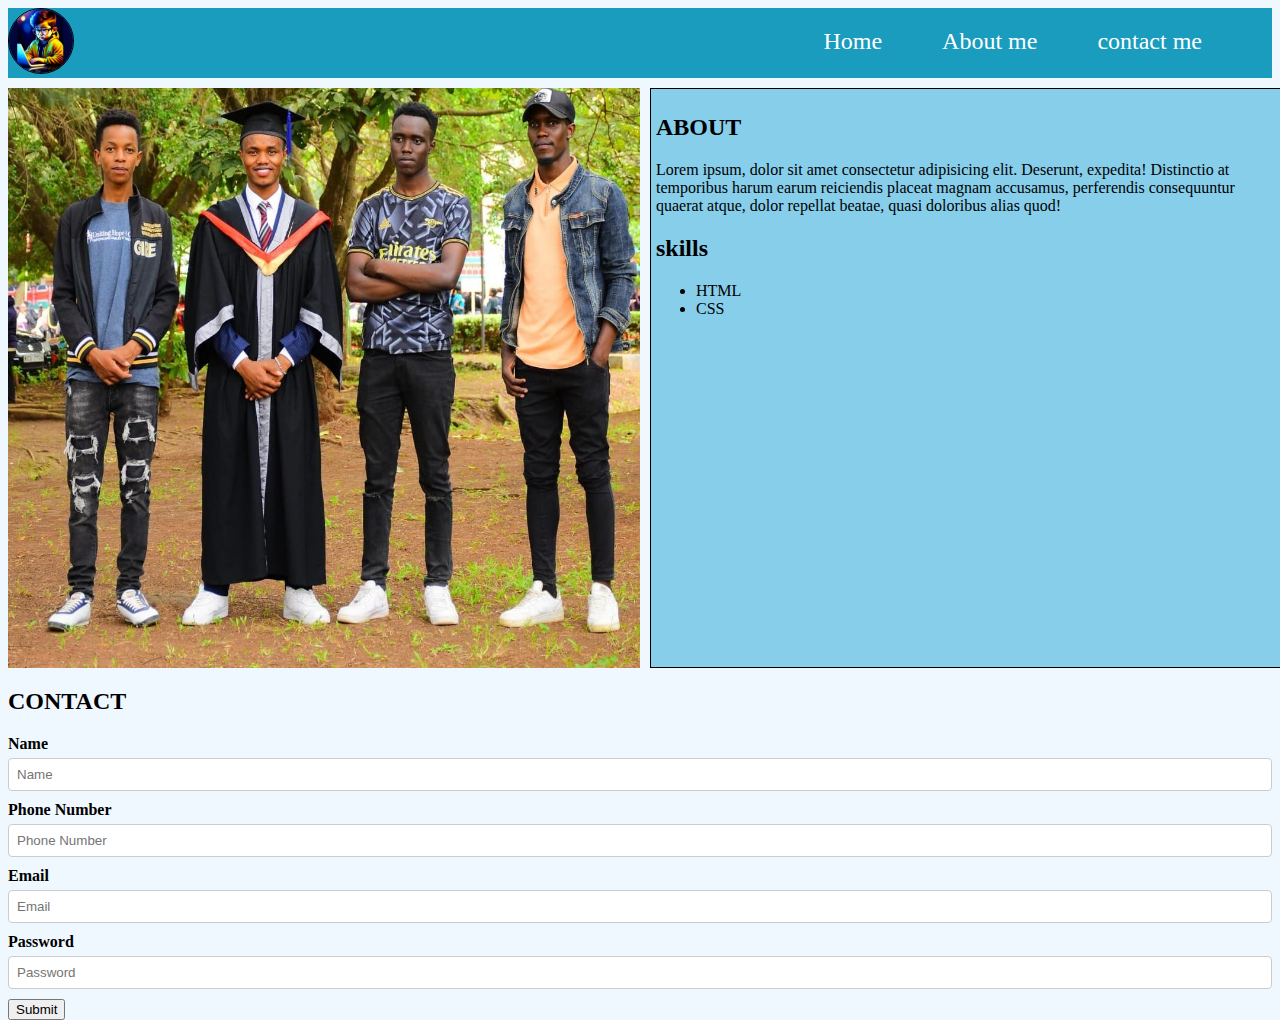
==== index.html @ 18836c30 "added a submit button" ====
<!DOCTYPE html>
<html lang="en">
<head>
    <meta charset="UTF-8">
    <meta name="viewport" content="width=device-width, initial-scale=1.0">
    <title>PORTFOLIO</title>
    <link rel="stylesheet" href="styles.css">
</head>
<body>
    <div class="container1">
        <div class="custom-icon">
            <img src="images/icon.jpeg" alt="" class="custom-icon">
        </div>
        <div class="navigation-bar">
            <nav>
                <ul>
                  <li><a href="#">Home</a></li>
                  <li><a href="#">About me</a></li>
                  <li><a href="#">contact me</a></li>
                 
                </ul>
              </nav>
        </div>
    </div>
    <div class="container2">
        <div class="background-image">
            <img src="images/photo2.jpeg" alt="">
        </div>
        <div class="about">
            <h2>ABOUT</h2>
            <p>Lorem ipsum, dolor sit amet 
                consectetur adipisicing elit. Deserunt, expedita! Distinctio at 
                temporibus harum earum reiciendis placeat magnam accusamus, perferendis consequuntur quaerat atque,
                 dolor repellat beatae, quasi doloribus alias quod!</p>
                 <h2>skills</h2>
                 <p>
                    <ul>
                        <li>HTML</li>
                        <LI>CSS</LI>
                    </ul>
                 </p>
        </div>
    </div>
    <div class="container3">
        <h2>CONTACT</h2>
        <form>
            <label for="Name">Name</label>
            <input type="text" id="Name" placeholder="Name">
            <label for="Phone Number">Phone Number</label>
            <input type="text" id="Phone Nubmer" placeholder="Phone Number">
            <label for="Email">Email</label>
            <input type="text" id="Email" placeholder="Email"> 
            <label for="Password">Password</label>
            <input type="text" id="Password" placeholder="Password">
           
            <button>Submit</button>
            
        </form>
    </div>
</body>
</html>
---- styles.css ----
html{
    width: 100%;
    height: 100%;
}
body{
    background-color: aliceblue;
}

.container1{
    margin: 0;
    padding: 0;
    display: flex;
    justify-content: space-between;
    width: 100%;
    background-color: #199cbd;
}
.custom-icon img{
    border: 1px solid black;
    width: 64px;
    height: 64px;
    border-radius: 50%;
}
nav {
    background-color: #199cbd;
    padding: 20px;
    
  }
  
  nav ul {
    list-style-type: none;
    margin: 0;
    padding: 0;
    display: flex;
    font-family: 'Times New Roman', Times, serif;
    font-size: 1.5em;
  }
  
  nav ul li {
    margin-right: 40px;
  }
  
  nav ul li a {
    color: #fff;
    text-decoration: none;
    padding: 10px;
    border-radius: 5px;
    
  }
  
  nav ul li a:hover {
    background-color: #000080;
    text-decoration: underline;
    text-decoration-color: bisque;
  }
  .container2{
    margin-top: 10px;
    height: 580px;
  }
  .background-image img{
    width: 50%;
    height: 580px;
    box-sizing: border-box;
    float: left;
    margin-right: -10px;

  }
  .about{
    background-color: skyblue;
    width: 50%;
    height: 580px;
    box-sizing: border-box;
    float: right;
    margin-right: -10px;
    overflow: hidden;
    border: 1px solid black;
    padding: 5px;
    margin-left: -10px;
  }
  label{
    display: block;
  margin-bottom: 5px;
  font-weight: bold;
  }
  input{
    width: 100%;
    padding: 8px;
    margin-bottom: 10px;
    border: 1px solid #ccc;
    border-radius: 4px;
    box-sizing: border-box;
  }
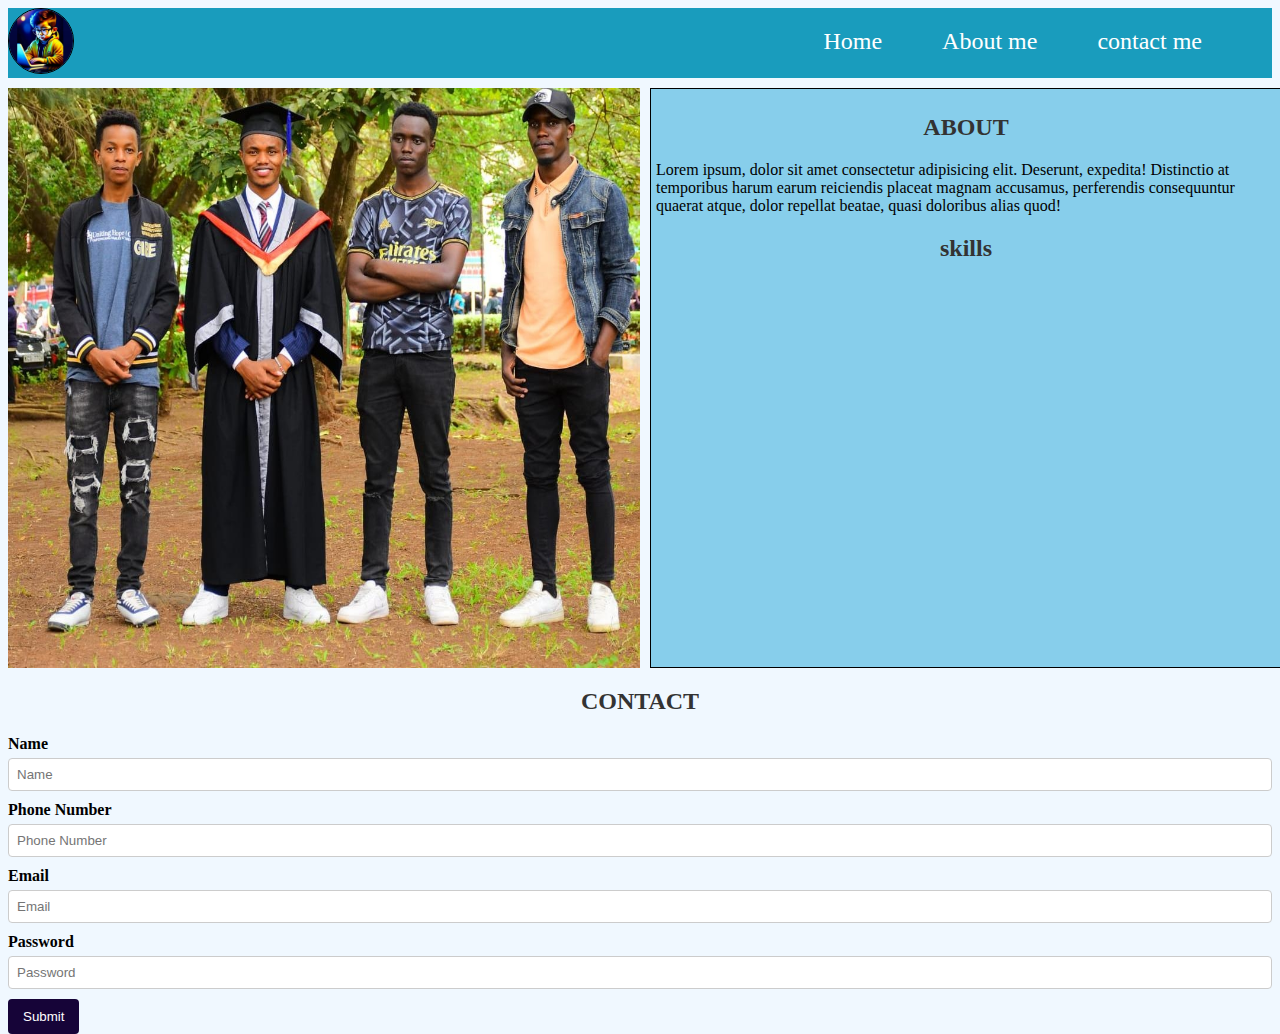
==== commit 2381e390: "removed ul lists in paragraph" ====
--- a/index.html
+++ b/index.html
@@ -34,10 +34,7 @@
                  dolor repellat beatae, quasi doloribus alias quod!</p>
                  <h2>skills</h2>
                  <p>
-                    <ul>
-                        <li>HTML</li>
-                        <LI>CSS</LI>
-                    </ul>
+                    
                  </p>
         </div>
     </div>
--- a/styles.css
+++ b/styles.css
@@ -56,6 +56,12 @@
     margin-top: 10px;
     height: 580px;
   }
+  h2{
+    font-size: 24px;
+    font-weight: bold;
+    color: #333;
+    text-align: center;
+  }
   .background-image img{
     width: 50%;
     height: 580px;
@@ -88,4 +94,11 @@
     border: 1px solid #ccc;
     border-radius: 4px;
     box-sizing: border-box;
+  }
+  button{
+    background-color: #160438;
+  color: white;
+  padding: 10px 15px;
+  border: none;
+  border-radius: 4px;
   }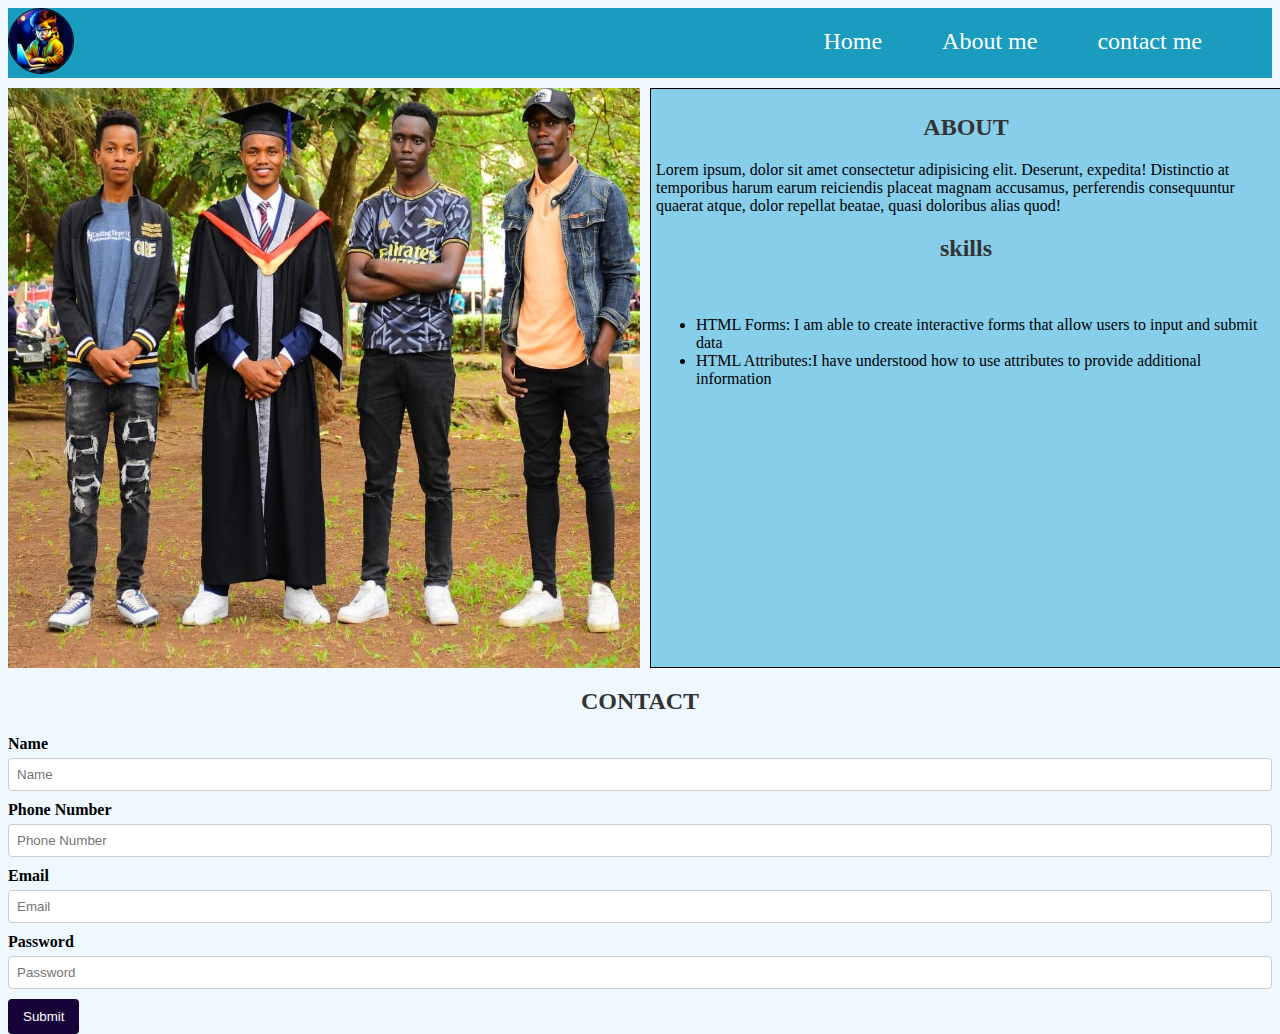
==== commit 704433d5: "added a paragraph containing my skills in the html container div" ====
--- a/index.html
+++ b/index.html
@@ -33,9 +33,18 @@
                 temporibus harum earum reiciendis placeat magnam accusamus, perferendis consequuntur quaerat atque,
                  dolor repellat beatae, quasi doloribus alias quod!</p>
                  <h2>skills</h2>
-                 <p>
-                    
-                 </p>
+                 <div class="html-logo">
+                    <img src="images/html-logo.png" alt="">
+                    <p>
+                        <ul>
+                            <li>HTML Forms:  I am able to create interactive forms that allow users to input and submit data</li>
+                            <li>HTML Attributes:I have understood how to use attributes to provide additional information </li>
+                        </ul>
+                    </p>
+                 </div>
+                 <div class="css-logo">
+                    <img src="images/css.png" alt="">
+                 </div>
         </div>
     </div>
     <div class="container3">
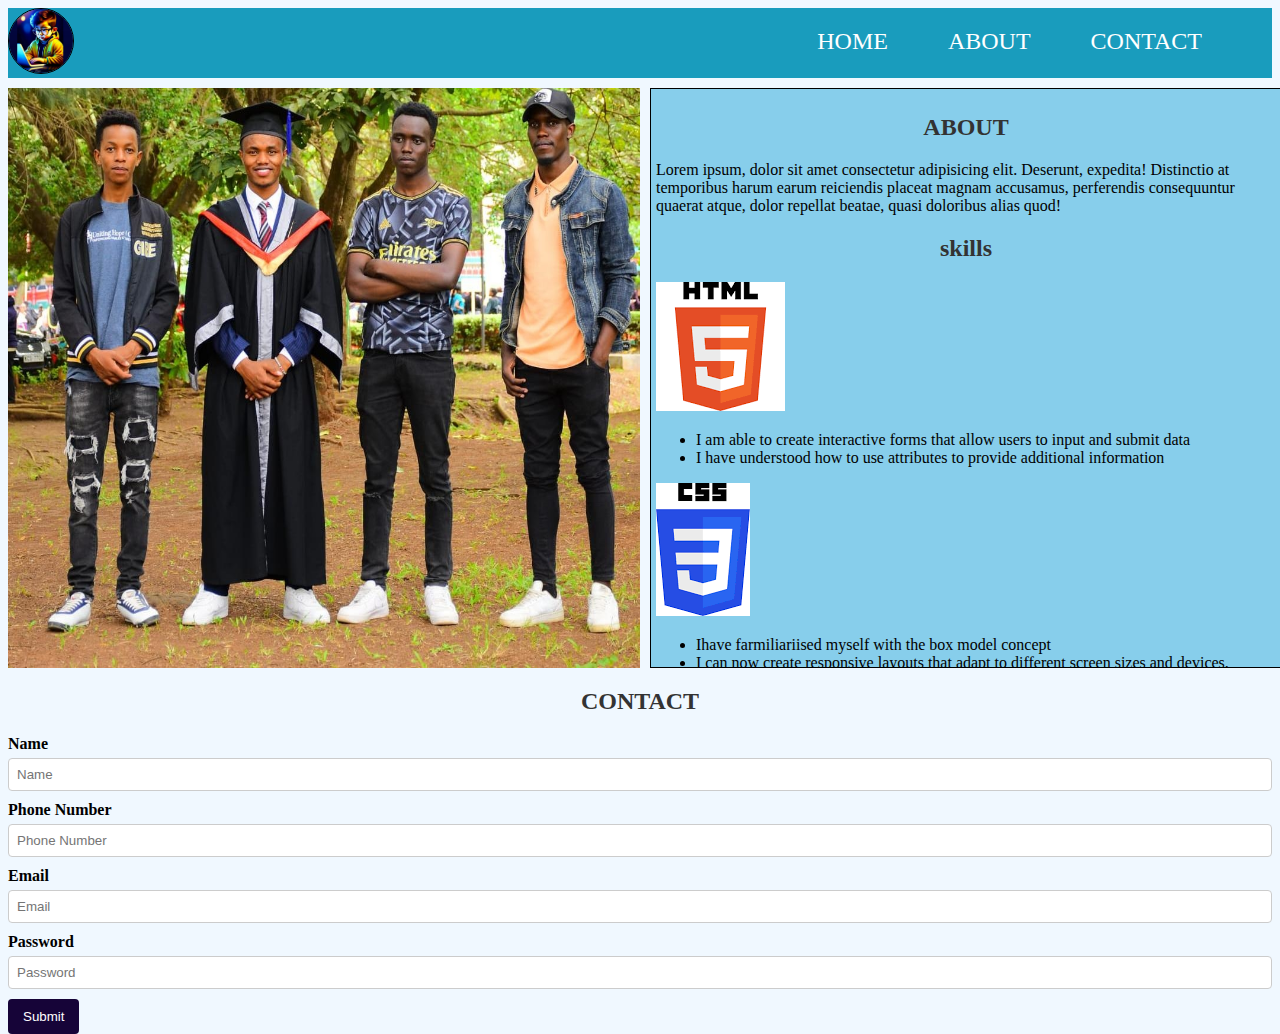
==== commit 1cd8a2b3: "added styling on the body font family" ====
--- a/index.html
+++ b/index.html
@@ -14,9 +14,9 @@
         <div class="navigation-bar">
             <nav>
                 <ul>
-                  <li><a href="#">Home</a></li>
-                  <li><a href="#">About me</a></li>
-                  <li><a href="#">contact me</a></li>
+                  <li><a href="#">HOME</a></li>
+                  <li><a href="#">ABOUT</a></li>
+                  <li><a href="#">CONTACT</a></li>
                  
                 </ul>
               </nav>
@@ -27,6 +27,7 @@
             <img src="images/photo2.jpeg" alt="">
         </div>
         <div class="about">
+            
             <h2>ABOUT</h2>
             <p>Lorem ipsum, dolor sit amet 
                 consectetur adipisicing elit. Deserunt, expedita! Distinctio at 
@@ -37,13 +38,19 @@
                     <img src="images/html-logo.png" alt="">
                     <p>
                         <ul>
-                            <li>HTML Forms:  I am able to create interactive forms that allow users to input and submit data</li>
-                            <li>HTML Attributes:I have understood how to use attributes to provide additional information </li>
+                            <li> I am able to create interactive forms that allow users to input and submit data</li>
+                            <li> I have understood how to use attributes to provide additional information </li>
                         </ul>
                     </p>
                  </div>
                  <div class="css-logo">
                     <img src="images/css.png" alt="">
+                    <p>
+                        <ul>
+                            <li>Ihave farmiliariised myself with the box model concept</li>
+                            <li> I can now create responsive layouts that adapt to different screen sizes and devices. </li>
+                        </ul>
+                    </p>
                  </div>
         </div>
     </div>
--- a/styles.css
+++ b/styles.css
@@ -4,6 +4,7 @@
 }
 body{
     background-color: aliceblue;
+    font-family: 'Times New Roman', Times, serif;
 }
 
 .container1{
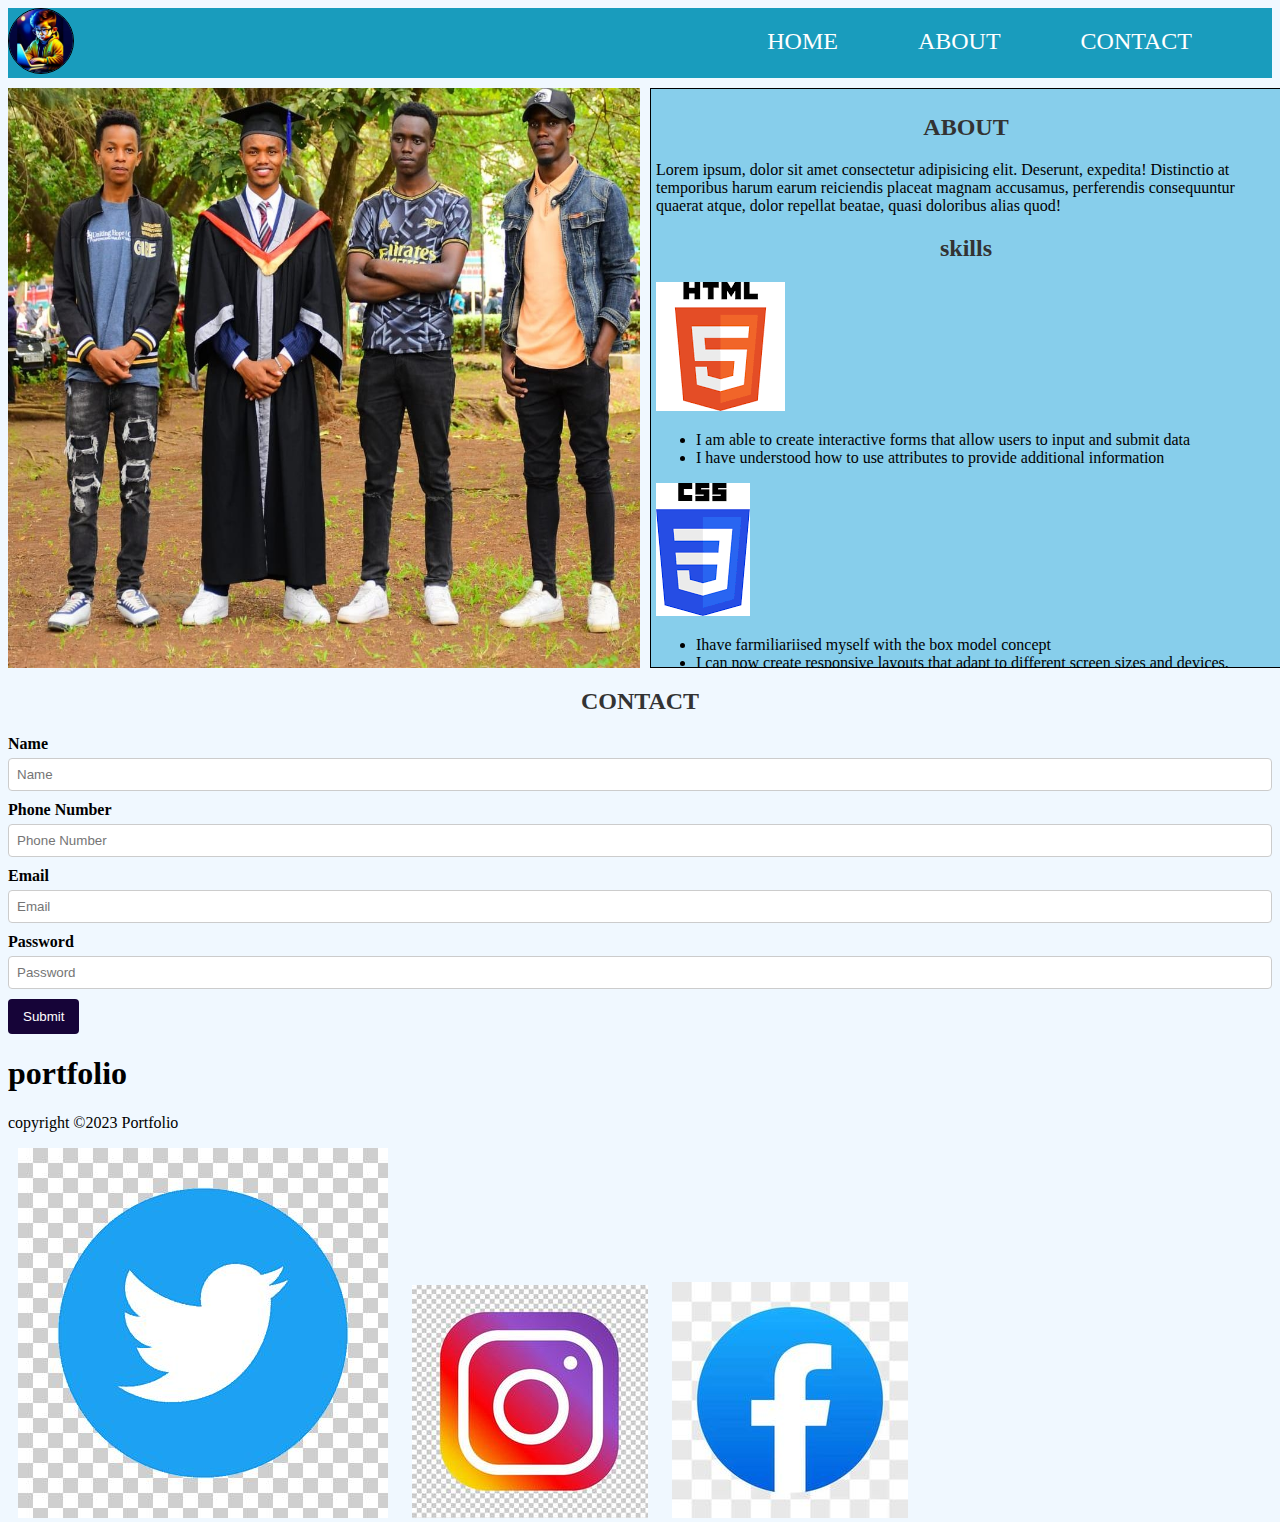
==== commit 0f07e473: "added images in social div" ====
--- a/index.html
+++ b/index.html
@@ -14,9 +14,9 @@
         <div class="navigation-bar">
             <nav>
                 <ul>
-                  <li><a href="#">HOME</a></li>
-                  <li><a href="#">ABOUT</a></li>
-                  <li><a href="#">CONTACT</a></li>
+                  <li><a href="index.html">HOME</a></li>
+                  <li><a href="about.html">ABOUT</a></li>
+                  <li><a href="contact.html">CONTACT</a></li>
                  
                 </ul>
               </nav>
@@ -70,5 +70,22 @@
             
         </form>
     </div>
+    <div class="footer">
+        <div class="container grid">
+            <div>
+                <h1>portfolio
+                </h1>
+                <p>copyright &copy;2023 Portfolio</p>
+            </div>
+           
+            <div class="social">
+                <a href="#"><span class="logo-social"><img src="images/twitter.jpg" alt=""></span></a>
+                <a href="#"><span class="logo-social"><img src="images/instagram.jpg" alt=""></span></a>
+                <a href="#"><span class="logo-social"><img src="images/facebook.jpg" alt=""></span></a>
+                
+
+            </div>
+        </div>
+    </div>
 </body>
 </html>--- a/styles.css
+++ b/styles.css
@@ -5,6 +5,8 @@
 body{
     background-color: aliceblue;
     font-family: 'Times New Roman', Times, serif;
+    margin: o;
+    padding: o;
 }
 
 .container1{
@@ -43,7 +45,7 @@
   nav ul li a {
     color: #fff;
     text-decoration: none;
-    padding: 10px;
+    padding: 20px;
     border-radius: 5px;
     
   }
@@ -87,6 +89,7 @@
     display: block;
   margin-bottom: 5px;
   font-weight: bold;
+ 
   }
   input{
     width: 100%;
@@ -102,4 +105,7 @@
   padding: 10px 15px;
   border: none;
   border-radius: 4px;
+  }
+  .footer .social a {
+    margin: 0 10px;
   }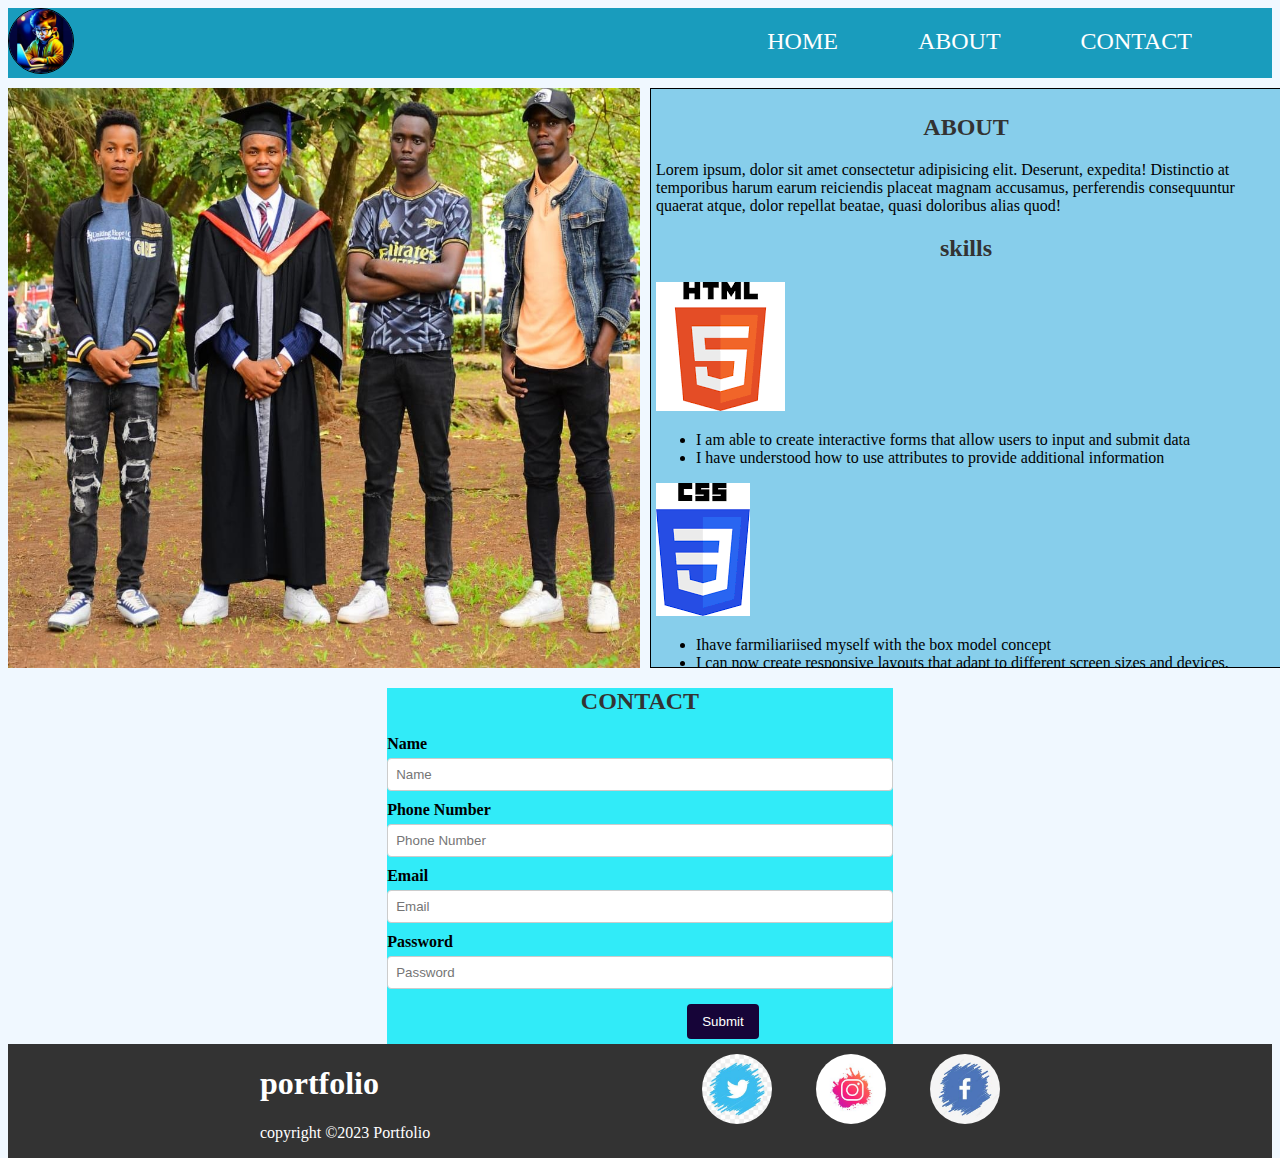
==== commit 7a37ba65: "added css rules" ====
--- a/index.html
+++ b/index.html
@@ -71,7 +71,7 @@
         </form>
     </div>
     <div class="footer">
-        <div class="container grid">
+        <div class="container-grid">
             <div>
                 <h1>portfolio
                 </h1>
--- a/styles.css
+++ b/styles.css
@@ -85,6 +85,11 @@
     padding: 5px;
     margin-left: -10px;
   }
+  .container3{
+    width: 40%;
+    margin-left: 30%;
+    background-color: rgb(49, 235, 248);
+  }
   label{
     display: block;
   margin-bottom: 5px;
@@ -105,7 +110,23 @@
   padding: 10px 15px;
   border: none;
   border-radius: 4px;
+  margin: 5px 300px;
   }
   .footer .social a {
     margin: 0 10px;
-  }+  }
+  .footer{
+    background-color: #333;
+  }
+  .container-grid{
+    display: flex;
+    justify-content: space-evenly;
+    color: #fff;
+  }
+.social .logo-social img{
+    margin: 10px 0px;
+    width: 70px;
+    height: 70px;
+    border-radius:50%;
+    padding: 0 10px;
+}